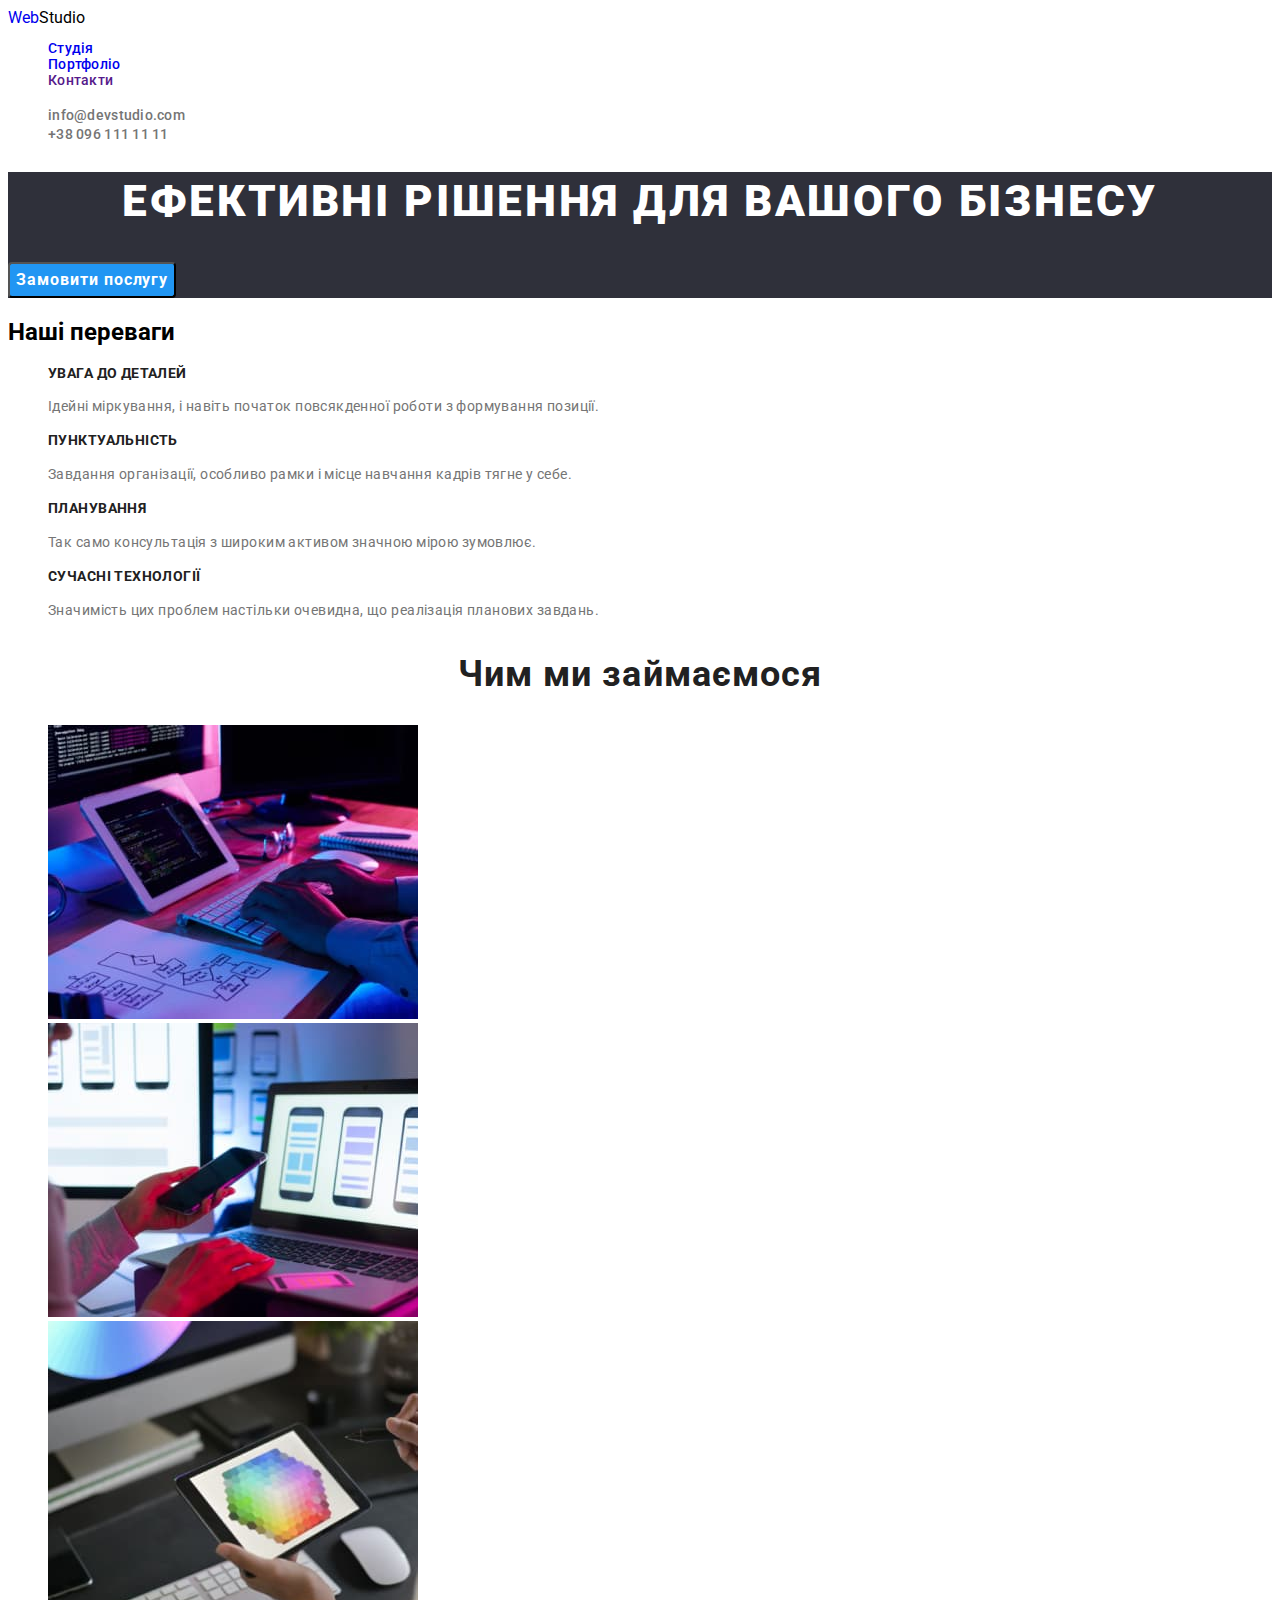
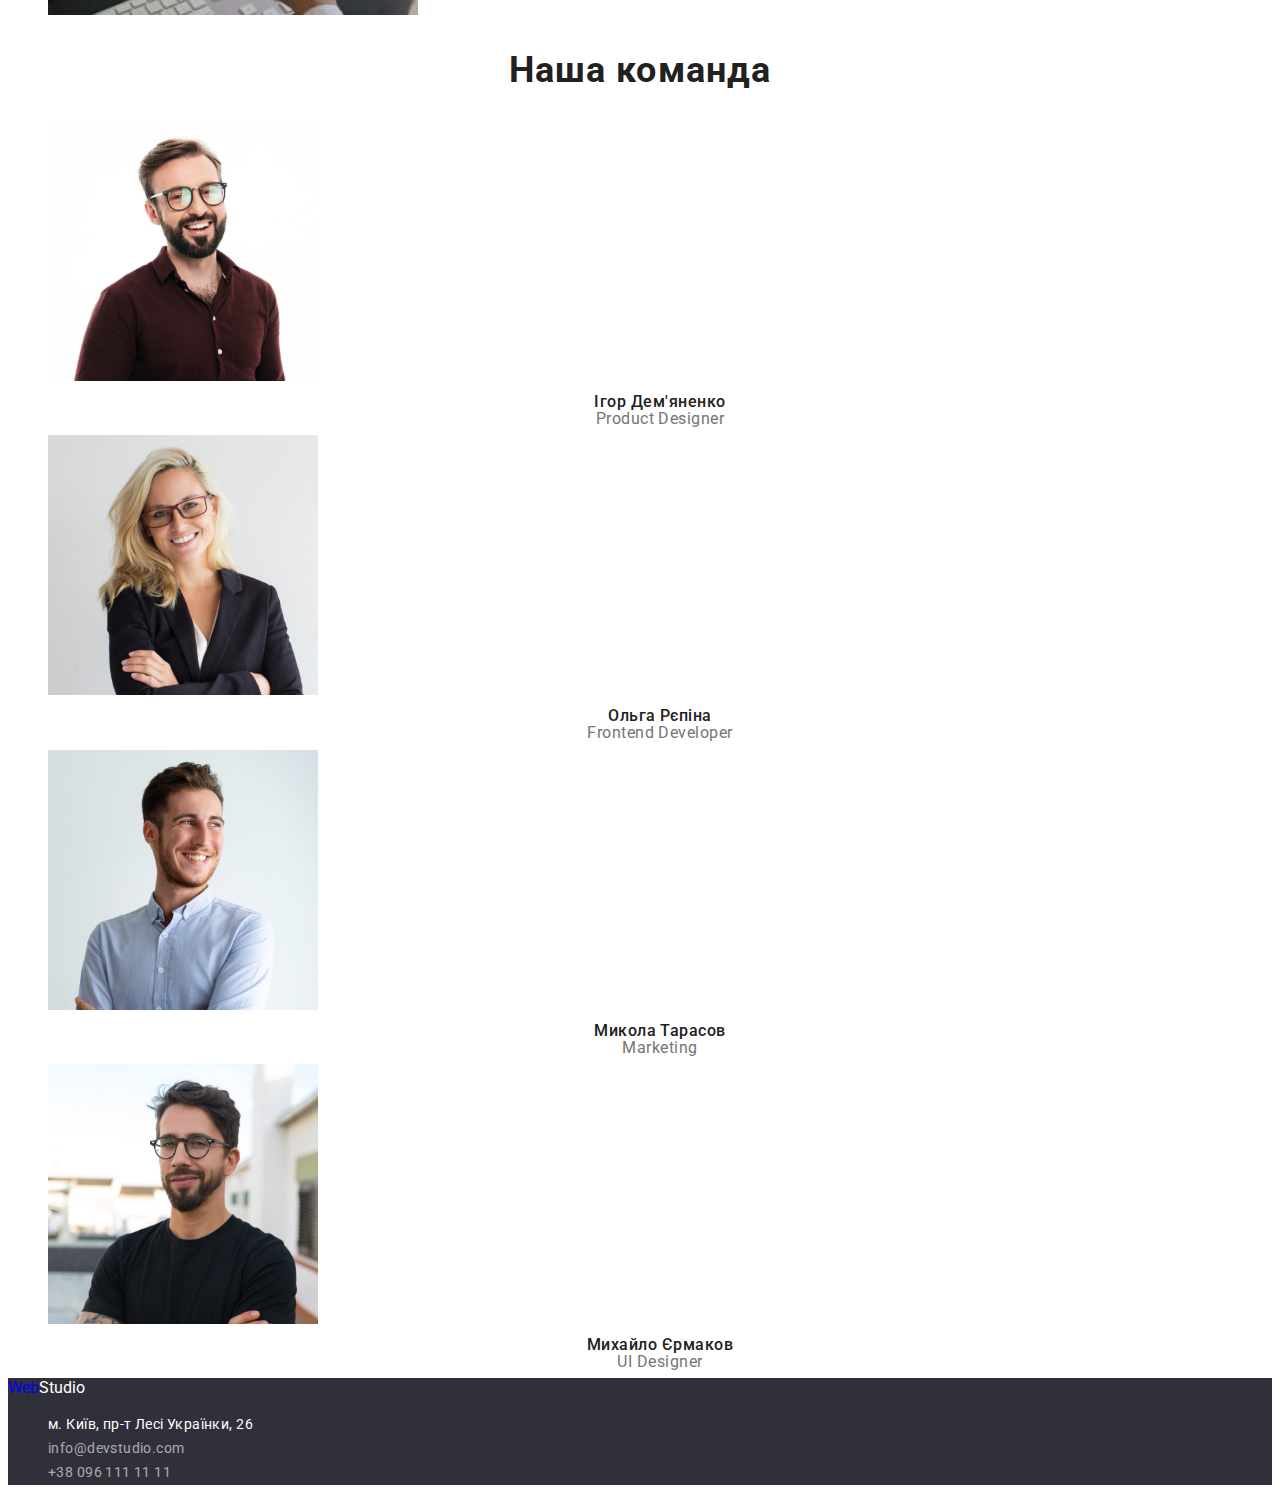
==== index.html @ ca05bd65 "styling Index and Porfolio" ====
<!DOCTYPE html>
<html lang="uk">
  <head>
    <meta charset="UTF-8" >
    <meta http-equiv="X-UA-Compatible" content="IE=edge" >
    <meta name="viewport" content="width=device-width, initial-scale=1.0" >
    <title>Головна</title>
    <link rel="stylesheet" href="./css/style.css" >

    <link rel="preconnect" href="https://fonts.googleapis.com" >
    <link rel="preconnect" href="https://fonts.gstatic.com" crossorigin >
    <link
      href="https://fonts.googleapis.com/css2?family=Raleway:wght@700&family=Roboto:wght@400;500;700;900&display=swap"
      rel="stylesheet"
    >
  </head>

  <body>
    <header class="header">
      <nav class="hearder-nav">
        <a href="./index.html" class="logo link"><span class="logo1">Web</span><span class="logo2">Studio</span>
        </a>
        <ul class="hearder-list list">
            <li>
                <a href="./index.html" class="hearder-list-item link">Студія</a>
            </li>
            <li>
                <a href="./portfolio.html" class="hearder-list-item link"
                >Портфоліо</a>
            </li>
            <li>
              <a href="" class="hearder-list-item link">Контакти</a>
            </li>
        </ul>
      </nav>
      <ul class="hearder-contacts list">
            <li>
            <a href="mailto:info@devstudio.com" class="hearder-cont-item link"
                >info@devstudio.com</a
            >
            </li>
            <li>
            <a href="tel:+380961111111" class="hearder-cont-item link"
                >+38 096 111 11 11</a
            >
            </li>
      </ul>
    </header>

    <main>
      <section class="hero">
        <h1 class="hero-header">Ефективні рішення для вашого бізнесу</h1>
        <button type="button" class="hero-btn btn">Замовити послугу</button>
      </section>

      <section class="our-benefits">
        <h2 class="our-benefits-hearder">Наші переваги</h2>
        <ul class="our-benefits-list list">
          <li>
            <h3 class="our-benefits-list-header">УВАГА ДО ДЕТАЛЕЙ</h3>
            <p class="our-benefits-list-item">
              Ідейні міркування, і навіть початок повсякденної роботи з
              формування позиції.
            </p>
          </li>
          <li>
            <h3 class="our-benefits-list-header">ПУНКТУАЛЬНІСТЬ</h3>
            <p class="our-benefits-list-item">
              Завдання організації, особливо рамки і місце навчання кадрів тягне
              у себе.
            </p>
          </li>
          <li>
            <h3 class="our-benefits-list-header">ПЛАНУВАННЯ</h3>
            <p class="our-benefits-list-item">
              Так само консультація з широким активом значною мірою зумовлює.
            </p>
          </li>
          <li>
            <h3 class="our-benefits-list-header">СУЧАСНІ ТЕХНОЛОГІЇ</h3>
            <p class="our-benefits-list-item">
              Значимість цих проблем настільки очевидна, що реалізація планових
              завдань.
            </p>
          </li>
        </ul>
      </section>

      <section class="our-work">
        <h2 class="our-work-hearder">Чим ми займаємося</h2>
        <ul class="our-work-list list">
          <li class="our-work-list-item">
            <img
              src="./images/work1.jpg"
              alt="Чоловік працює на планшеті"
              width="370"
            >
          </li>
          <li class="our-work-list-item">
            <img
              src="./images/work2.jpg"
              alt="Жінка тримає смартфон та працює на ноутбуці"
              width="370"
            >
          </li>
          <li class="our-work-list-item">
            <img
              src="./images/work3.jpg"
              alt="Людина тримає планшет і стілус"
              width="370"
            >
          </li>
        </ul>
      </section>

      <section class="team">
        <h2 class="team-hearder">Наша команда</h2>
        <ul class="team-list list">
          <li class="team-list-item">
            <img src="./images/team1.jpg"  alt="Ігор Дем'яненко" width="270"  height="260">
            <h3 class="team-list-hearder">Ігор Дем'яненко</h3>
            <p class="team-list-text">Product Designer</p>
          </li>
          <li class="team-list-item">
            <img src="./images/team2.jpg" alt="Ольга Рєпіна" width="270" height="260">
            <h3 class="team-list-hearder">Ольга Рєпіна</h3>
            <p class="team-list-text">Frontend Developer</p>
          </li>
          <li class="team-list-item">
            <img
              src="./images/team3.jpg"
              alt="Микола Тарасов"
              width="270"
              height="260"
            >
            <h3 class="team-list-hearder">Микола Тарасов</h3>
            <p class="team-list-text">Marketing</p>
          </li>
          <li class="team-list-item">
            <img
              src="./images/team4.jpg"
              alt="Михайло Єрмаков"
              width="270"
              height="260"
            >
            <h3 class="team-list-hearder">Михайло Єрмаков</h3>
            <p class="team-list-text">UI Designer</p>
          </li>
        </ul>
      </section>
    </main>

    <footer class="footer">
      <a href="./index.html" class="logo link"><span class="logo1">Web</span><span class="logo3">Studio</span></a>
      <address>
        <ul class="footer-list list">
          <li>
            <a href="https://goo.gl/maps/4B1VtxBTKPuSWNJCA"
              target="_blank"
              rel="noopener noreferrer nofollow"
              class="footer-adress link"
              >м. Київ, пр-т Лесі Українки, 26</a>
          </li>
          <li>
            <a href="mailto:info@devstudio.com" class="footer-item link"
              >info@devstudio.com</a>
          </li>
          <li>
            <a href="tel:+380961111111" class="footer-item link">+38 096 111 11 11</a>
          </li>
        </ul>
      </address>
    </footer>
  </body>
</html>
---- css/style.css ----
:root{
    --first-color:#FFFFFF;
    --second-color:#212121;
    --third-color:#757575;
    --accent-color:#2196F3;
}


body {
font-family: Roboto, Raleway;
}

.link {
    text-decoration:none;
    font-style: normal;
}

.list {
    list-style: none;
}

footer {
    background-color:#2F303A;
}

.hero {
    background-color: #2F303A;
}

.btn {
    cursor: pointer;
    border-radius: 4px;
}



--------/ Index / ------------------

.logo1, .logo2, .logo3 {
    font-family: 'Raleway';
    font-weight: 700;
    font-size: 26px;
    line-height: 1.19;
    letter-spacing: 0.03em;
    color: var(--accent-color);
}

.logo2{
    color: #000000;
}

.logo3{
    color: var(--first-color);
}


.hearder-list {
    font-weight: 500;
    font-size: 14px;
    line-height: 1.14;
    letter-spacing: 0.02em;
    color: var(--second-color);
}

.hearder-cont-item {
    font-weight: 500;
    font-size: 14px;
    line-height: 1.14;
    letter-spacing: 0.02em;
    color: var(--third-color);
}

.hearder-cont-item:hover,
.hearder-cont-item:focus {
    font-weight: 500;
    font-size: 14px;
    line-height: 1.14;
    letter-spacing: 0.02em;
    color: var(--accent-color);
}

.hero-header {
    font-weight: 900;
    font-size: 44px;
    line-height: 1.36;
    text-align: center;
    letter-spacing: 0.06em;
    text-transform: uppercase;
    color: var(--first-color);
}

.hero-btn {
    font-family: inherit;
    font-weight: 700;
    font-size: 16px;
    line-height: 1.88;
    display: flex;
    align-items: center;
    text-align: center;
    letter-spacing: 0.06em;
    color: var(--first-color);      
    background-color: var(--accent-color);
}

.hero-btn:hover,
.hero-btn:focus
 {
    font-family: inherit;
    font-weight: 700;
    font-size: 16px;
    line-height: 1.88;
    display: flex;
    align-items: center;
    text-align: center;
    letter-spacing: 0.06em;
    background-color: #188CE8;
}

.our-benefits-list-header {
    font-weight: 700;
    font-size: 14px;
    line-height: 1.14;
    letter-spacing: 0.03em;
    text-transform: uppercase;
    color: var(--second-color);
}

.our-benefits-list-item {
    font-size: 14px;
    line-height: 1.71;
    letter-spacing: 0.03em;
    color: var(--third-color);
}

.our-work-hearder {
    font-weight: 700;
    font-size: 36px;
    line-height: 1.17;
    text-align: center;
    letter-spacing: 0.03em;
    color: var(--second-color);
}

.team-hearder {
    font-weight: 700;
    font-size: 36px;
    line-height: 1.17;
    text-align: center;
    letter-spacing: 0.03em;
    color: var(--second-color);
}

.team-list-hearder {
    font-weight: 500;
    font-size: 16px;
    line-height: 1.19px;
    text-align: center;
    letter-spacing: 0.03em;
    color: var(--second-color);
}

.team-list-text {
    font-size: 16px;
    line-height: 1.19px;
    text-align: center;
    letter-spacing: 0.03em;
    color: var(--third-color);
}

.footer-adress {
    font-size: 14px;
    line-height: 1.71;
    letter-spacing: 0.03em;
    color: var(--first-color);  
}

.footer-item {
    font-size: 14px;
    line-height: 1.71;
    letter-spacing: 0.03em;
    color: rgba(255, 255, 255, 0.6);
}

.footer-item:hover,
.footer-item:focus {
    font-size: 14px;
    line-height: 1.71;
    letter-spacing: 0.03em;
    color: var(--accent-color);
}




--------/ Portfolio / ------------------

.filters-item {
    font-family: inherit;
    font-weight: 500;
    font-size: 16px;
    line-height: 1.62;
    text-align: center;
    letter-spacing: 0.03em;
    color: var(--second-color);
}

.filters-item:hover,
.filters-item:focus {
    font-family: inherit;
    font-weight: 500;
    font-size: 16px;
    line-height: 1.62;
    text-align: center;
    letter-spacing: 0.03em;
    color: var(--first-color);
    background-color: var(--accent-color);
}

.portfolio-item-hearder {
    font-weight: 700;
    font-size: 18px;
    line-height: 2;
    letter-spacing: 0.06em;
    color: var(--second-color);
}

.portfolio-item-text {
    font-size: 16px;
    line-height: 1.88;
    letter-spacing: 0.03em;
    color: var(--third-color);
}
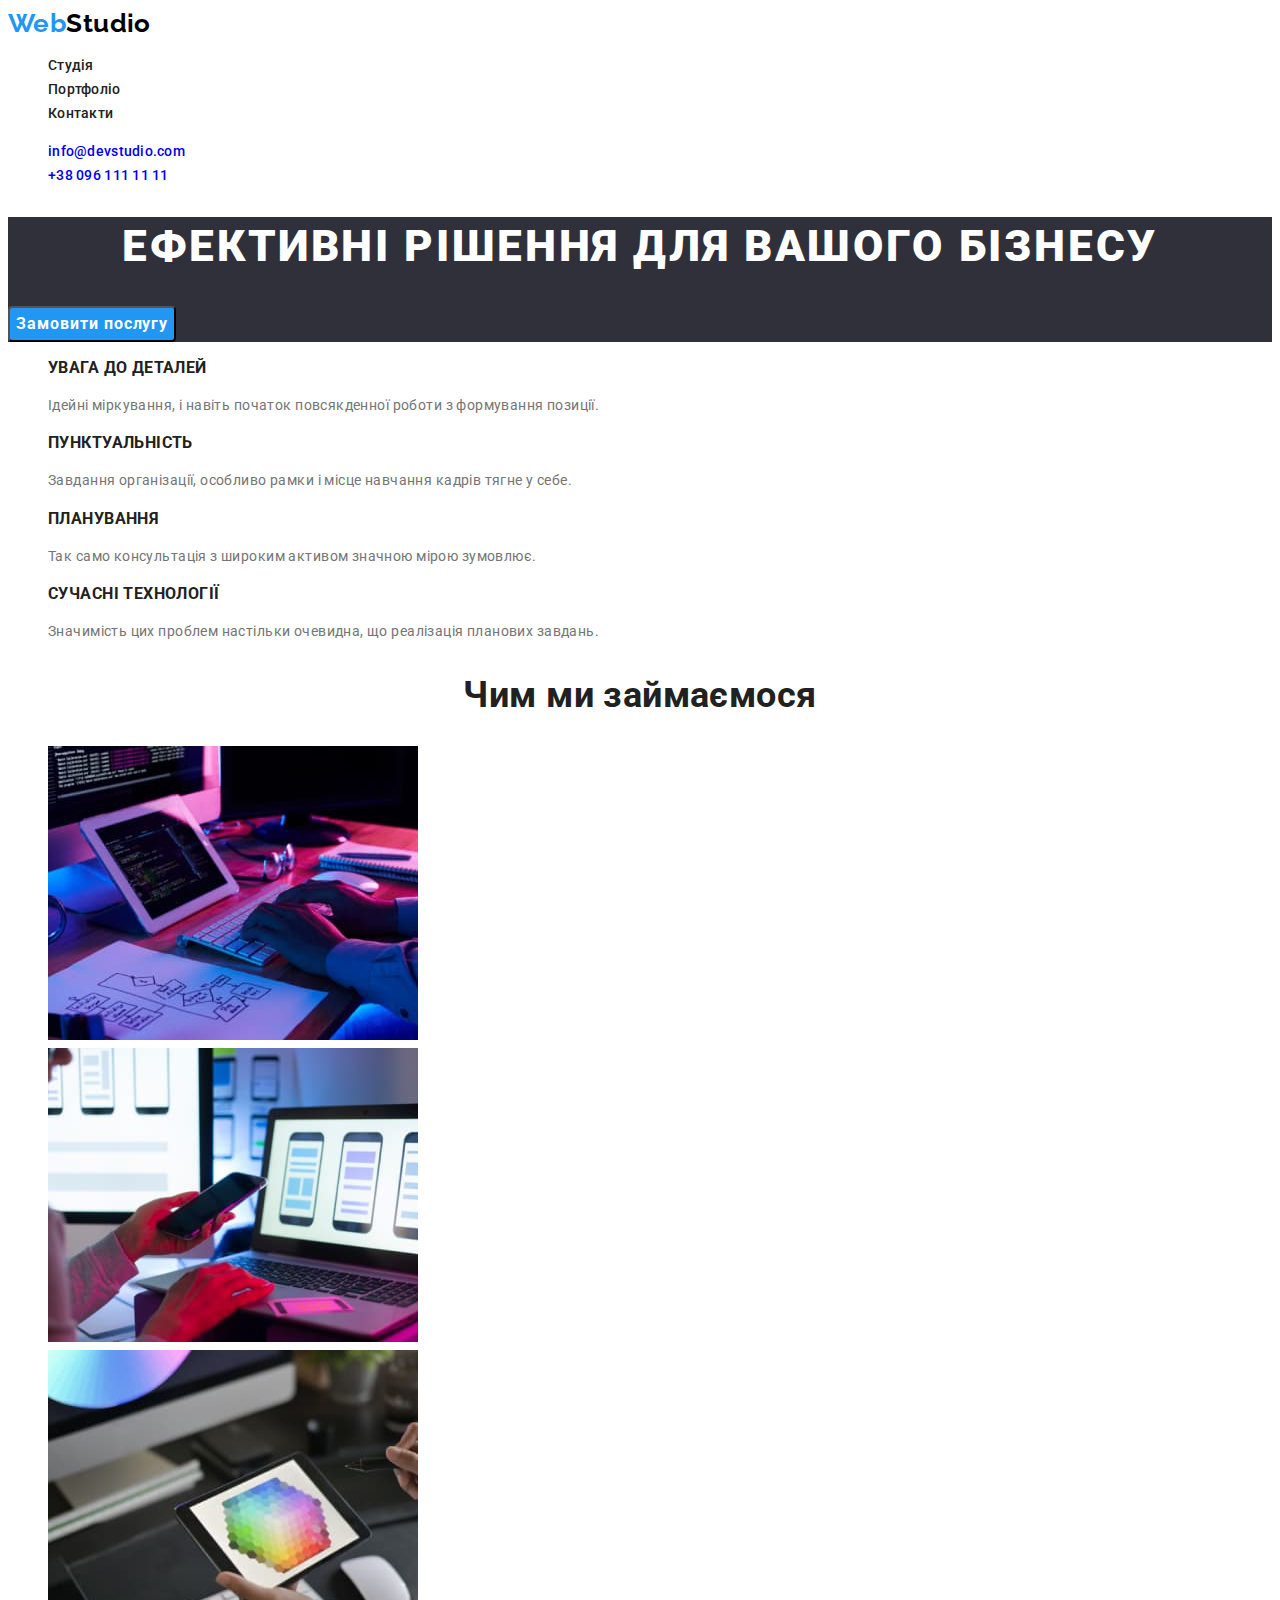
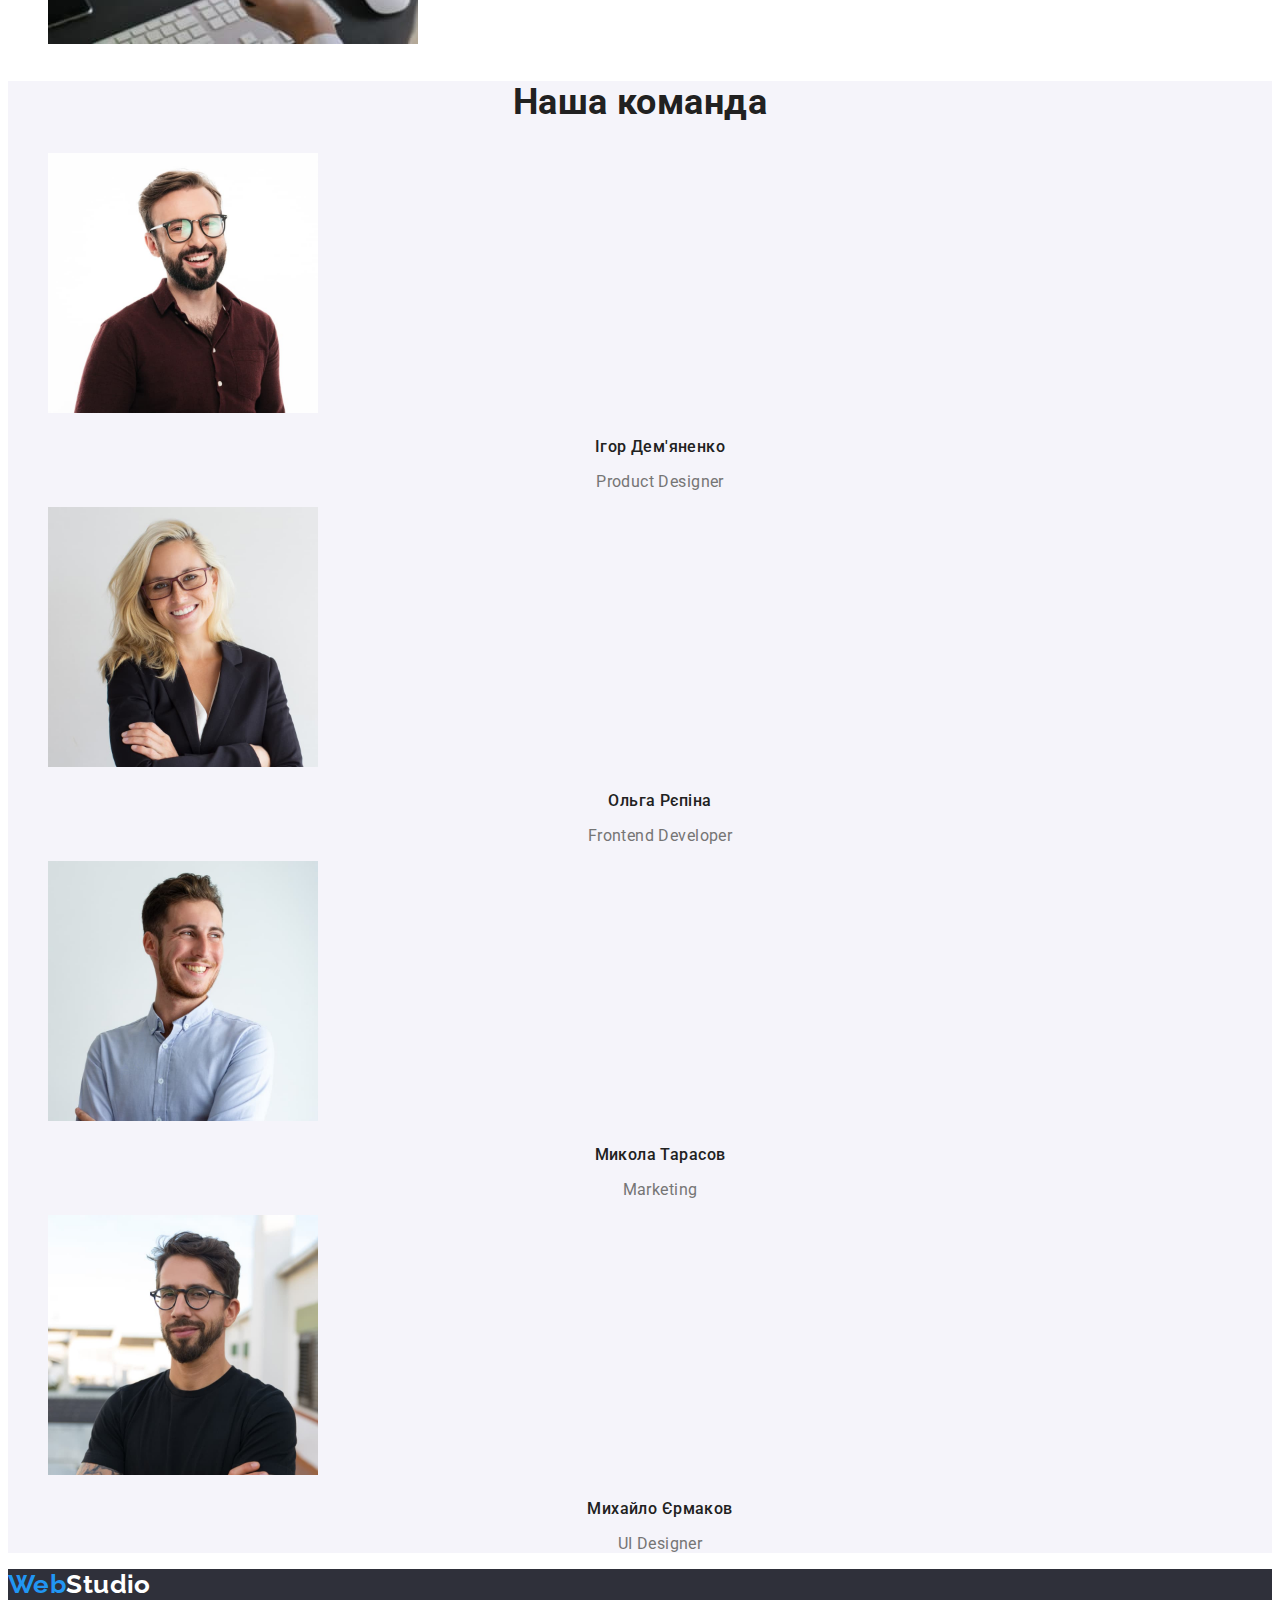
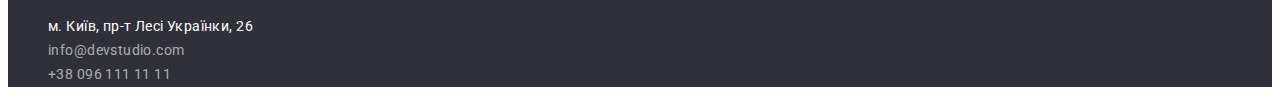
==== commit 7f85b249: "fix mistakes" ====
--- a/index.html
+++ b/index.html
@@ -54,7 +54,7 @@
       </section>
 
       <section class="our-benefits">
-        <h2 class="our-benefits-hearder">Наші переваги</h2>
+        <h2 class="our-benefits-hearder visually-hidden">Наші переваги</h2>
         <ul class="our-benefits-list list">
           <li>
             <h3 class="our-benefits-list-header">УВАГА ДО ДЕТАЛЕЙ</h3>
--- a/css/style.css
+++ b/css/style.css
@@ -1,13 +1,24 @@
 :root{
-    --first-color:#FFFFFF;
+    --main-color:#757575;
     --second-color:#212121;
-    --third-color:#757575;
+    --third-color:#FFFFFF;    
     --accent-color:#2196F3;
-}
-
+    --logo-color:#000000;
+    --hero-bckgd-color:#2F303A;
+    --hero-btn-color:#188CE8;
+    --team-bckgd-color:#F5F4FA;
+    --foot-item-color:rgba(255, 255, 255, 0.6);
+}
 
 body {
-font-family: Roboto, Raleway;
+    font-family: 'roboto', 'sans-serif', 'raleway';
+    font-style: normal;
+    font-weight: 400;
+    font-size: 14px;
+    line-height: 1.71;
+    letter-spacing: 0.03em;
+    color: var(--main-color);
+    background-color:var(--third-color);
 }
 
 .link {
@@ -19,64 +30,87 @@
     list-style: none;
 }
 
-footer {
-    background-color:#2F303A;
-}
-
-.hero {
-    background-color: #2F303A;
-}
-
 .btn {
     cursor: pointer;
     border-radius: 4px;
-}
-
-
+    font-family: 'Roboto';
+    font-style: normal; 
+    font-weight: 500;
+    font-size: 16px;
+    line-height: 1.62;
+    text-align: center;
+    letter-spacing: 0.03em;
+    color: var(--second-color);
+}
+
+.visually-hidden {
+    position: absolute;
+    width: 1px;
+    height: 1px;
+    margin: -1px;
+    border: 0;
+    padding: 0;
+    
+    white-space: nowrap;
+    clip-path: inset(100%);
+    clip: rect(0 0 0 0);
+    overflow: hidden;
+  }
 
 --------/ Index / ------------------
+
+.Logo{
+    font-family: 'Raleway';
+    font-weight: 700;
+    font-size: 26px;
+    line-height: 1.19;
+    color: var(--accent-color);
+}
 
 .logo1, .logo2, .logo3 {
     font-family: 'Raleway';
     font-weight: 700;
     font-size: 26px;
     line-height: 1.19;
-    letter-spacing: 0.03em;
     color: var(--accent-color);
 }
 
 .logo2{
-    color: #000000;
+    color: var(--logo-color);
 }
 
 .logo3{
-    color: var(--first-color);
-}
-
-
-.hearder-list {
-    font-weight: 500;
-    font-size: 14px;
+    color: var(--third-color);
+}
+
+
+.hearder-list-item {
+font-weight: 500;
+line-height: 1.14;
+letter-spacing: 0.02em;
+color: var(--second-color);
+}
+
+.hearder-list-item:hover,
+.hearder-list-item:focus,
+.hearder-list-item:active {
+    color: var(--accent-color);
+}
+
+
+.hearder-cont-item {
+    font-weight: 500;
     line-height: 1.14;
     letter-spacing: 0.02em;
-    color: var(--second-color);
-}
-
-.hearder-cont-item {
-    font-weight: 500;
-    font-size: 14px;
-    line-height: 1.14;
-    letter-spacing: 0.02em;
-    color: var(--third-color);
 }
 
 .hearder-cont-item:hover,
 .hearder-cont-item:focus {
-    font-weight: 500;
-    font-size: 14px;
-    line-height: 1.14;
-    letter-spacing: 0.02em;
-    color: var(--accent-color);
+    color: var(--accent-color);
+}
+
+.hero {
+    background-color: var(--hero-bckgd-color);
 }
 
 .hero-header {
@@ -86,7 +120,7 @@
     text-align: center;
     letter-spacing: 0.06em;
     text-transform: uppercase;
-    color: var(--first-color);
+    color: var(--third-color);
 }
 
 .hero-btn {
@@ -98,38 +132,20 @@
     align-items: center;
     text-align: center;
     letter-spacing: 0.06em;
-    color: var(--first-color);      
+    color: var(--third-color);      
     background-color: var(--accent-color);
 }
 
 .hero-btn:hover,
-.hero-btn:focus
- {
-    font-family: inherit;
-    font-weight: 700;
-    font-size: 16px;
-    line-height: 1.88;
-    display: flex;
-    align-items: center;
-    text-align: center;
-    letter-spacing: 0.06em;
-    background-color: #188CE8;
+.hero-btn:focus {
+    background-color: var(--hero-btn-color);
 }
 
 .our-benefits-list-header {
-    font-weight: 700;
-    font-size: 14px;
+    font-weight: 700;  
     line-height: 1.14;
-    letter-spacing: 0.03em;
     text-transform: uppercase;
     color: var(--second-color);
-}
-
-.our-benefits-list-item {
-    font-size: 14px;
-    line-height: 1.71;
-    letter-spacing: 0.03em;
-    color: var(--third-color);
 }
 
 .our-work-hearder {
@@ -137,8 +153,11 @@
     font-size: 36px;
     line-height: 1.17;
     text-align: center;
-    letter-spacing: 0.03em;
-    color: var(--second-color);
+    color:var(--second-color);
+}
+
+.team{
+    background: var(--team-bckgd-color);
 }
 
 .team-hearder {
@@ -146,49 +165,43 @@
     font-size: 36px;
     line-height: 1.17;
     text-align: center;
-    letter-spacing: 0.03em;
     color: var(--second-color);
 }
 
 .team-list-hearder {
     font-weight: 500;
     font-size: 16px;
-    line-height: 1.19px;
-    text-align: center;
-    letter-spacing: 0.03em;
+    line-height: 1.19;
+    text-align: center;
     color: var(--second-color);
 }
 
 .team-list-text {
     font-size: 16px;
-    line-height: 1.19px;
-    text-align: center;
-    letter-spacing: 0.03em;
-    color: var(--third-color);
+    line-height: 1.19;
+    text-align: center;
+}
+
+footer {
+    background-color:var(--hero-bckgd-color);
+}
+
+address{
+    font-style: normal;
 }
 
 .footer-adress {
-    font-size: 14px;
-    line-height: 1.71;
-    letter-spacing: 0.03em;
-    color: var(--first-color);  
+    color: var(--third-color);  
 }
 
 .footer-item {
-    font-size: 14px;
-    line-height: 1.71;
-    letter-spacing: 0.03em;
-    color: rgba(255, 255, 255, 0.6);
+    color: var(--foot-item-color);
 }
 
 .footer-item:hover,
 .footer-item:focus {
-    font-size: 14px;
-    line-height: 1.71;
-    letter-spacing: 0.03em;
-    color: var(--accent-color);
-}
-
+    color: var(--accent-color);
+}
 
 
 
@@ -200,19 +213,12 @@
     font-size: 16px;
     line-height: 1.62;
     text-align: center;
-    letter-spacing: 0.03em;
-    color: var(--second-color);
+    color:var(--second-color);
 }
 
 .filters-item:hover,
 .filters-item:focus {
-    font-family: inherit;
-    font-weight: 500;
-    font-size: 16px;
-    line-height: 1.62;
-    text-align: center;
-    letter-spacing: 0.03em;
-    color: var(--first-color);
+    color: var(--third-color);
     background-color: var(--accent-color);
 }
 
@@ -227,6 +233,4 @@
 .portfolio-item-text {
     font-size: 16px;
     line-height: 1.88;
-    letter-spacing: 0.03em;
-    color: var(--third-color);
 }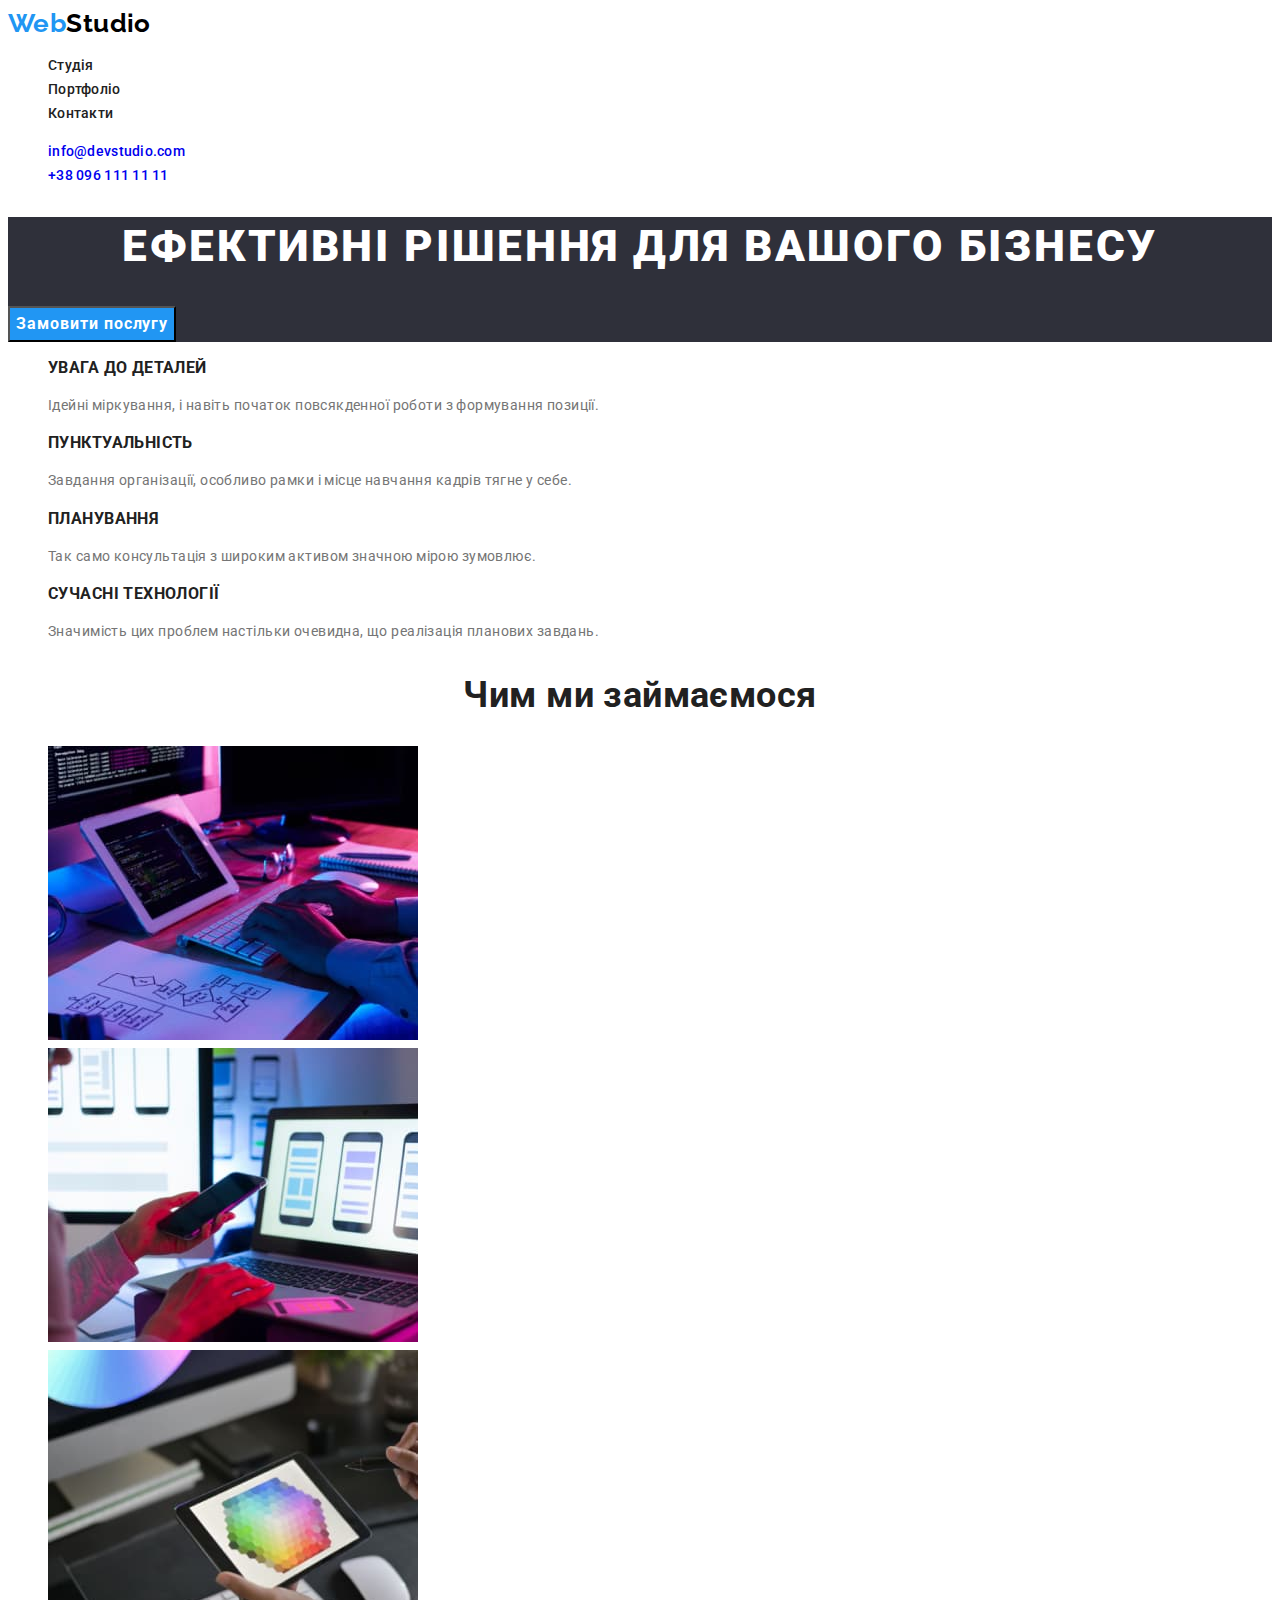
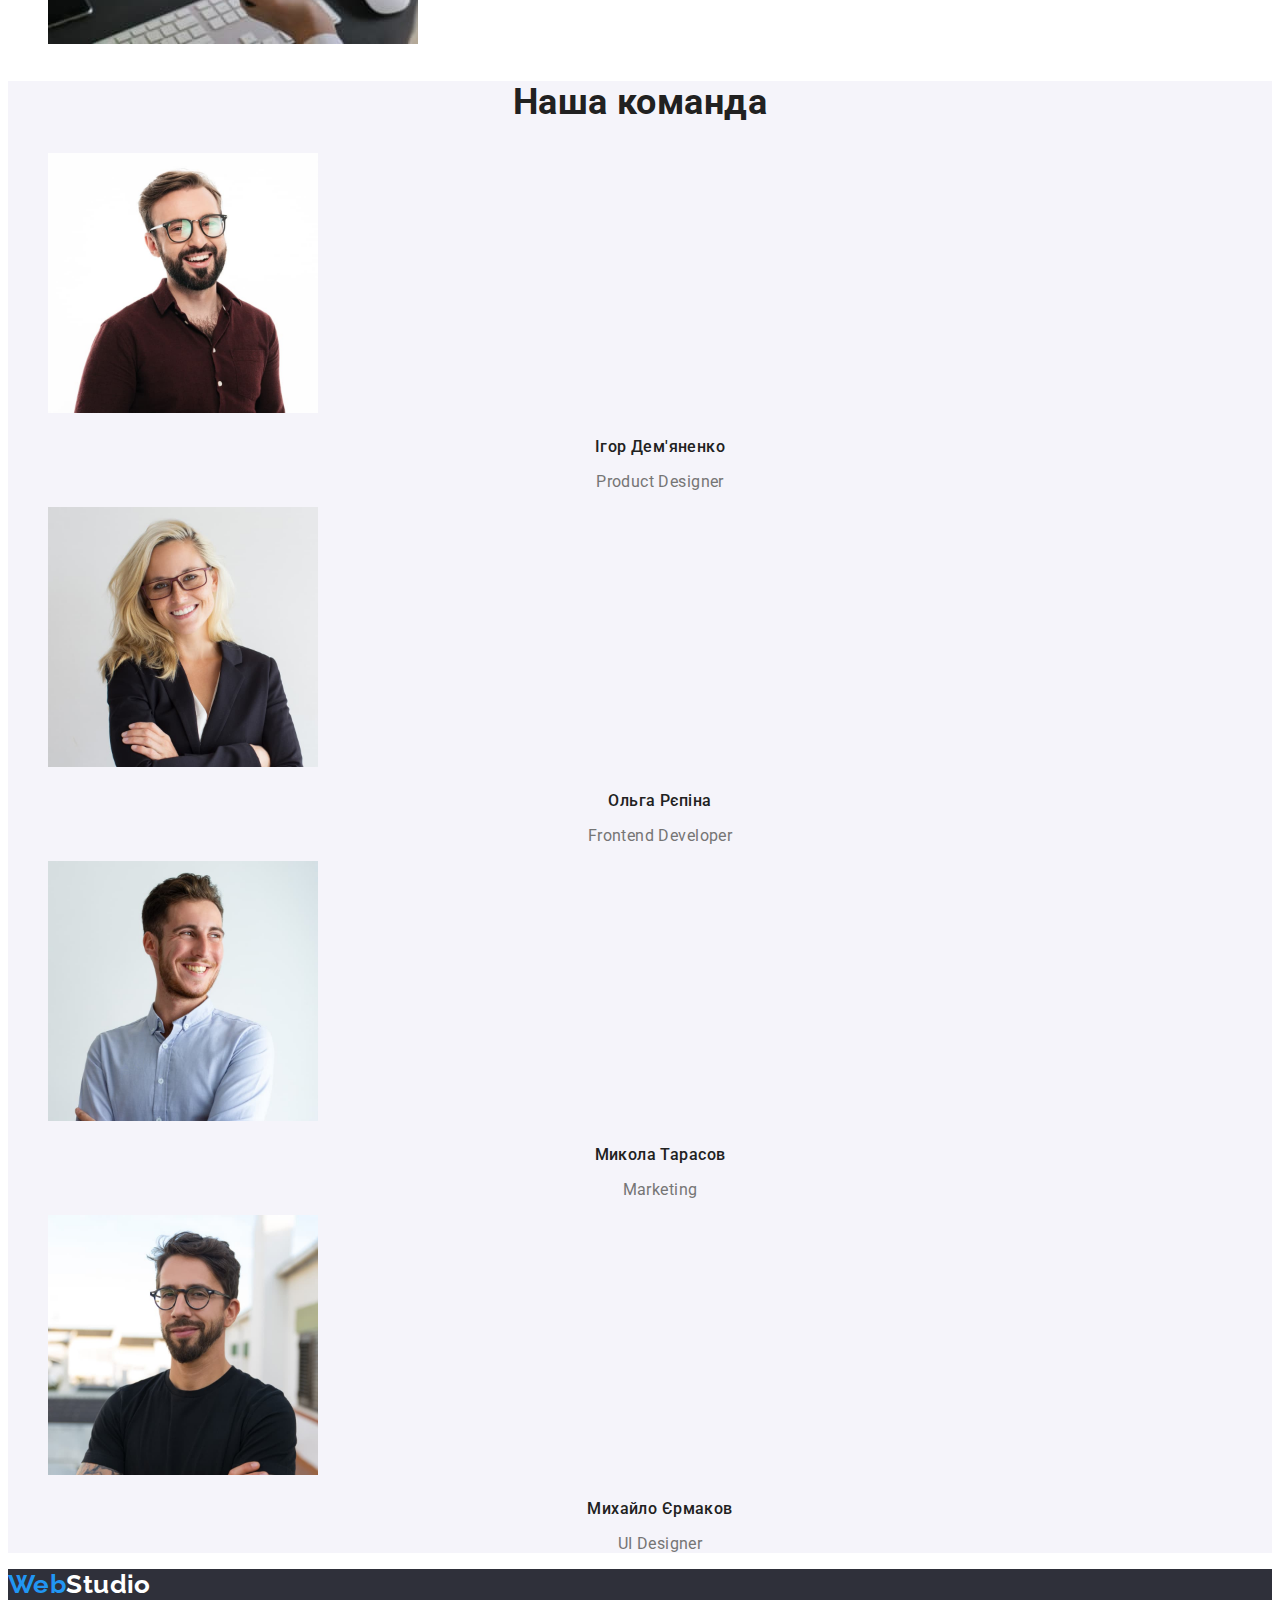
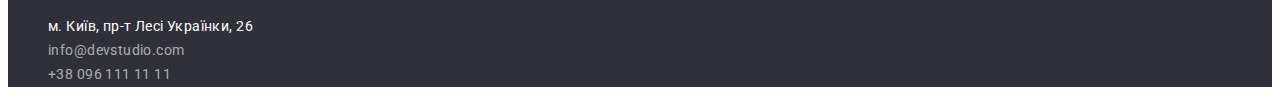
==== commit abf9ac1b: "fix mistakes 2" ====
--- a/index.html
+++ b/index.html
@@ -18,8 +18,10 @@
   <body>
     <header class="header">
       <nav class="hearder-nav">
-        <a href="./index.html" class="logo link"><span class="logo1">Web</span><span class="logo2">Studio</span>
+        
+        <a href="./index.html" class="logo link">Web<span class="logo2">Studio</span>
         </a>
+
         <ul class="hearder-list list">
             <li>
                 <a href="./index.html" class="hearder-list-item link">Студія</a>
@@ -151,7 +153,7 @@
     </main>
 
     <footer class="footer">
-      <a href="./index.html" class="logo link"><span class="logo1">Web</span><span class="logo3">Studio</span></a>
+      <a href="./index.html" class="logo link">Web<span class="logo3">Studio</span></a>
       <address>
         <ul class="footer-list list">
           <li>
--- a/css/style.css
+++ b/css/style.css
@@ -6,14 +6,12 @@
     --logo-color:#000000;
     --hero-bckgd-color:#2F303A;
     --hero-btn-color:#188CE8;
-    --team-bckgd-color:#F5F4FA;
+    --bckgd-color:#F5F4FA;
     --foot-item-color:rgba(255, 255, 255, 0.6);
 }
 
 body {
-    font-family: 'roboto', 'sans-serif', 'raleway';
-    font-style: normal;
-    font-weight: 400;
+    font-family: Roboto, Sans-serif;    
     font-size: 14px;
     line-height: 1.71;
     letter-spacing: 0.03em;
@@ -32,15 +30,6 @@
 
 .btn {
     cursor: pointer;
-    border-radius: 4px;
-    font-family: 'Roboto';
-    font-style: normal; 
-    font-weight: 500;
-    font-size: 16px;
-    line-height: 1.62;
-    text-align: center;
-    letter-spacing: 0.03em;
-    color: var(--second-color);
 }
 
 .visually-hidden {
@@ -50,31 +39,22 @@
     margin: -1px;
     border: 0;
     padding: 0;
-    
     white-space: nowrap;
     clip-path: inset(100%);
     clip: rect(0 0 0 0);
     overflow: hidden;
   }
 
---------/ Index / ------------------
-
-.Logo{
-    font-family: 'Raleway';
+/*-------- Index  ------------------*/
+
+.logo{
+    font-family: 'Raleway', Sans-serif;
     font-weight: 700;
     font-size: 26px;
     line-height: 1.19;
     color: var(--accent-color);
 }
 
-.logo1, .logo2, .logo3 {
-    font-family: 'Raleway';
-    font-weight: 700;
-    font-size: 26px;
-    line-height: 1.19;
-    color: var(--accent-color);
-}
-
 .logo2{
     color: var(--logo-color);
 }
@@ -82,7 +62,6 @@
 .logo3{
     color: var(--third-color);
 }
-
 
 .hearder-list-item {
 font-weight: 500;
@@ -97,7 +76,6 @@
     color: var(--accent-color);
 }
 
-
 .hearder-cont-item {
     font-weight: 500;
     line-height: 1.14;
@@ -127,10 +105,7 @@
     font-family: inherit;
     font-weight: 700;
     font-size: 16px;
-    line-height: 1.88;
-    display: flex;
-    align-items: center;
-    text-align: center;
+    line-height: 1.88;    
     letter-spacing: 0.06em;
     color: var(--third-color);      
     background-color: var(--accent-color);
@@ -157,7 +132,7 @@
 }
 
 .team{
-    background: var(--team-bckgd-color);
+    background: var(--bckgd-color);
 }
 
 .team-hearder {
@@ -205,7 +180,7 @@
 
 
 
---------/ Portfolio / ------------------
+/*-------- Portfolio ------------------*/
 
 .filters-item {
     font-family: inherit;
@@ -214,6 +189,8 @@
     line-height: 1.62;
     text-align: center;
     color:var(--second-color);
+    background: var(--bckgd-color);
+    border-radius: 4px;
 }
 
 .filters-item:hover,
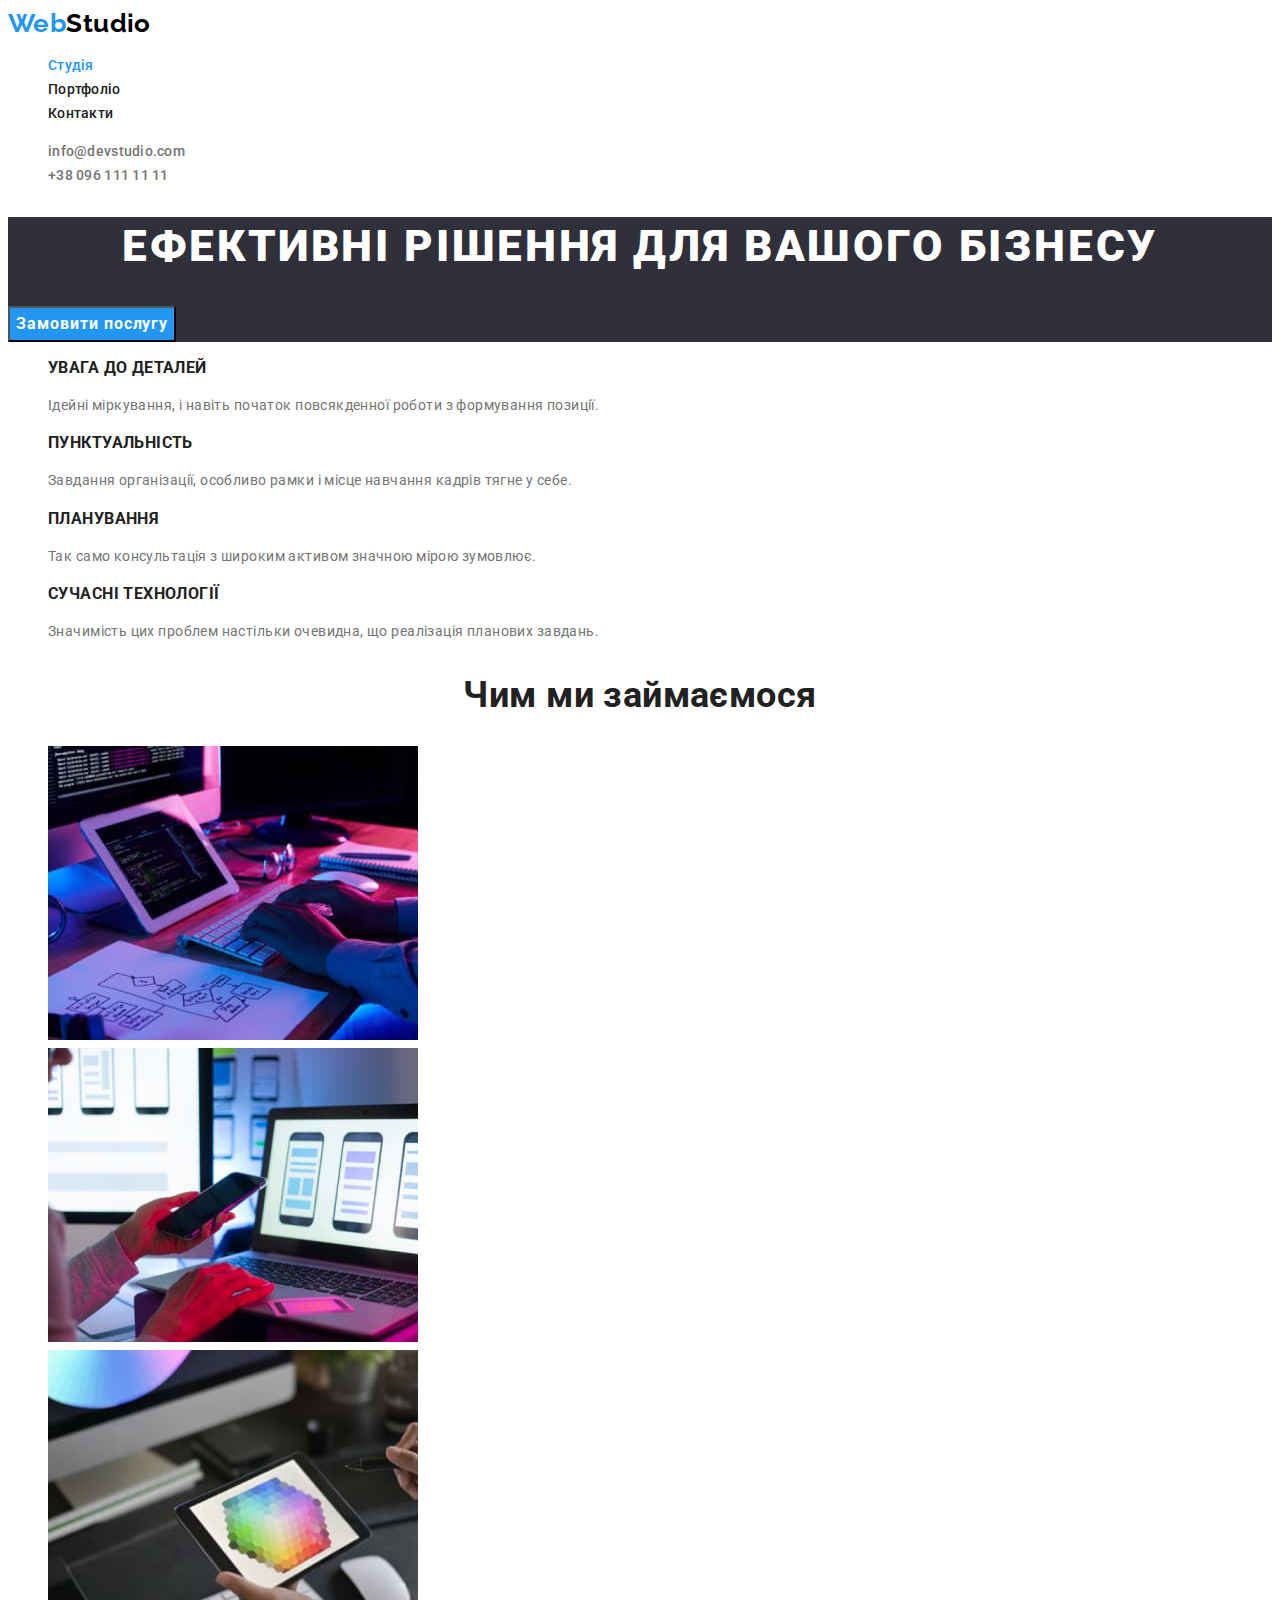
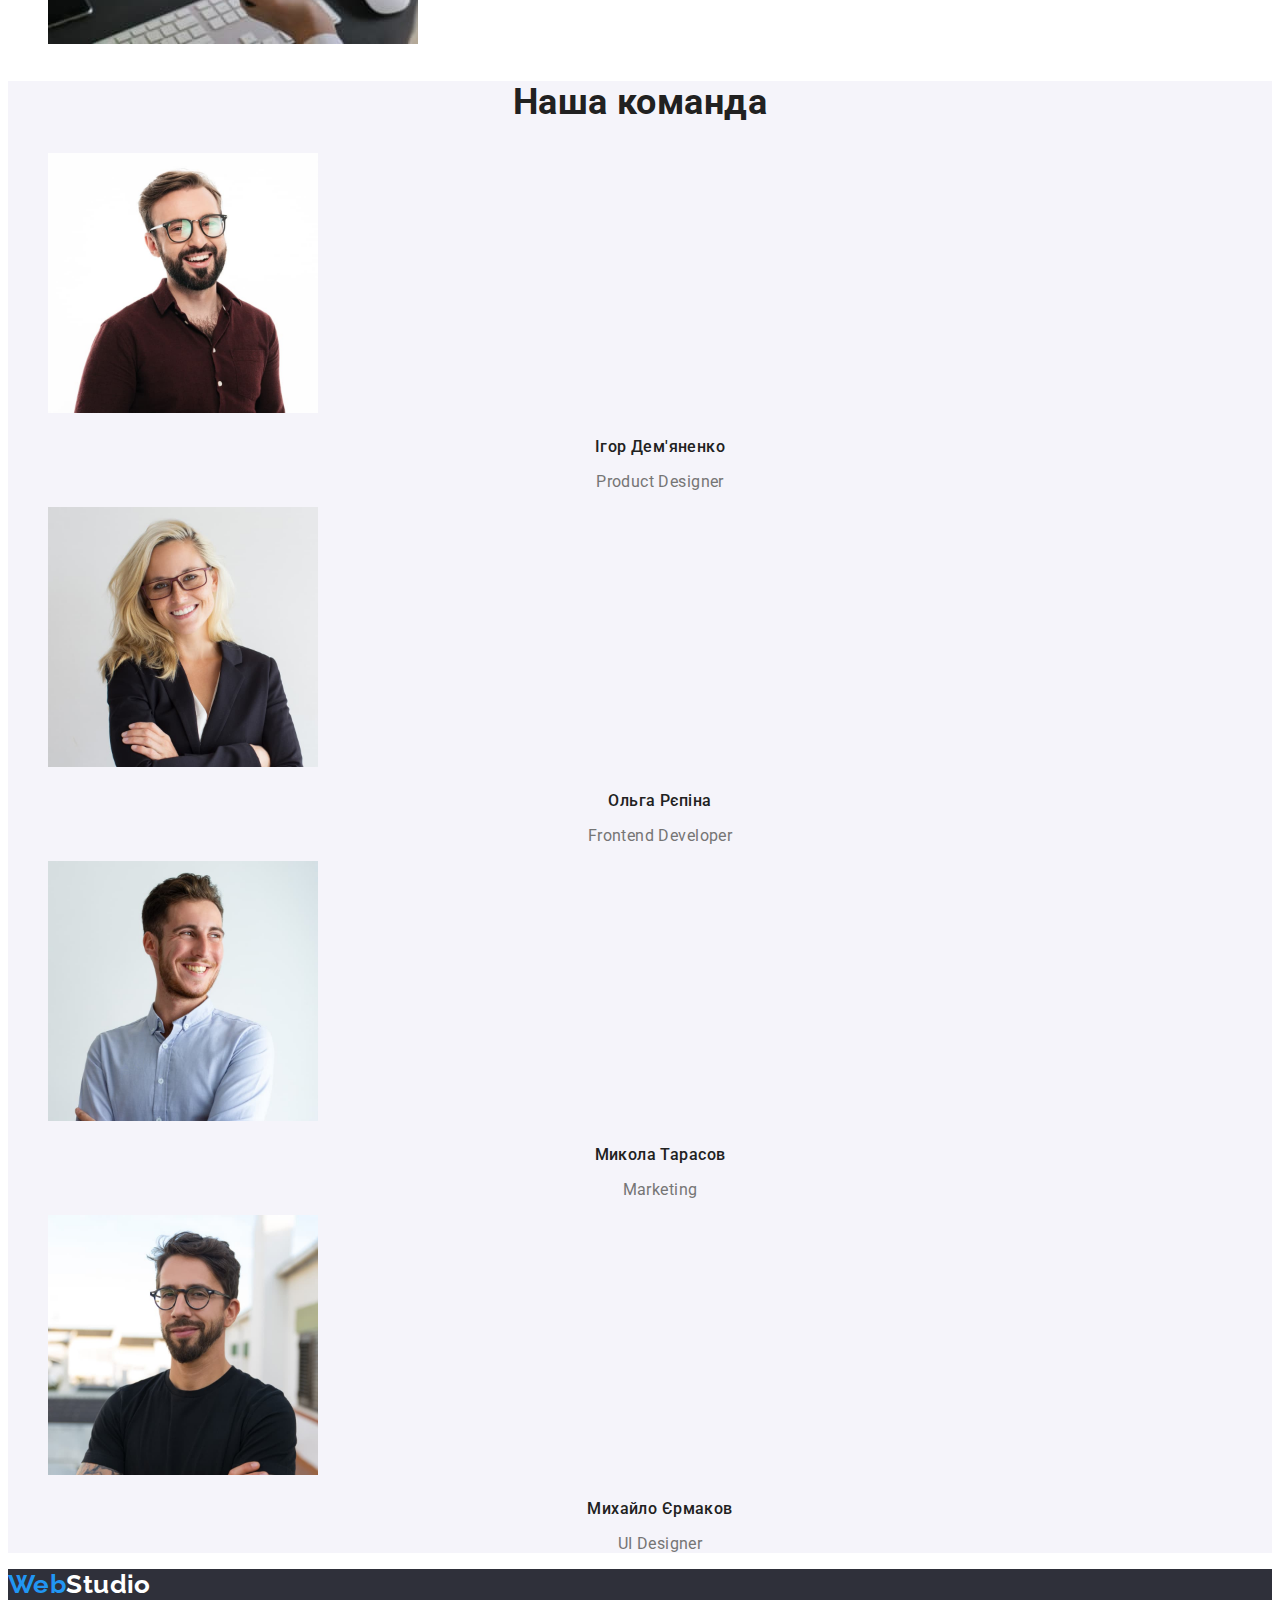
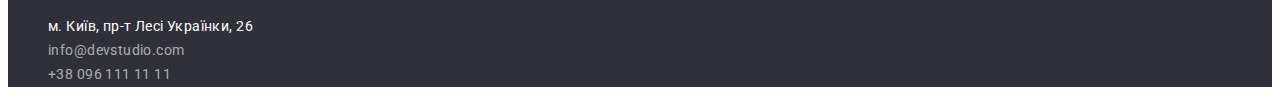
==== commit b51a24ff: "fix mistakes 3" ====
--- a/index.html
+++ b/index.html
@@ -24,7 +24,7 @@
 
         <ul class="hearder-list list">
             <li>
-                <a href="./index.html" class="hearder-list-item link">Студія</a>
+                <a href="./index.html" class="hearder-list-item link active">Студія</a>
             </li>
             <li>
                 <a href="./portfolio.html" class="hearder-list-item link"
--- a/css/style.css
+++ b/css/style.css
@@ -70,9 +70,12 @@
 color: var(--second-color);
 }
 
+.active{
+    color: var(--accent-color);
+}
+
 .hearder-list-item:hover,
-.hearder-list-item:focus,
-.hearder-list-item:active {
+.hearder-list-item:focus {
     color: var(--accent-color);
 }
 
@@ -80,6 +83,7 @@
     font-weight: 500;
     line-height: 1.14;
     letter-spacing: 0.02em;
+    color: inherit;
 }
 
 .hearder-cont-item:hover,
